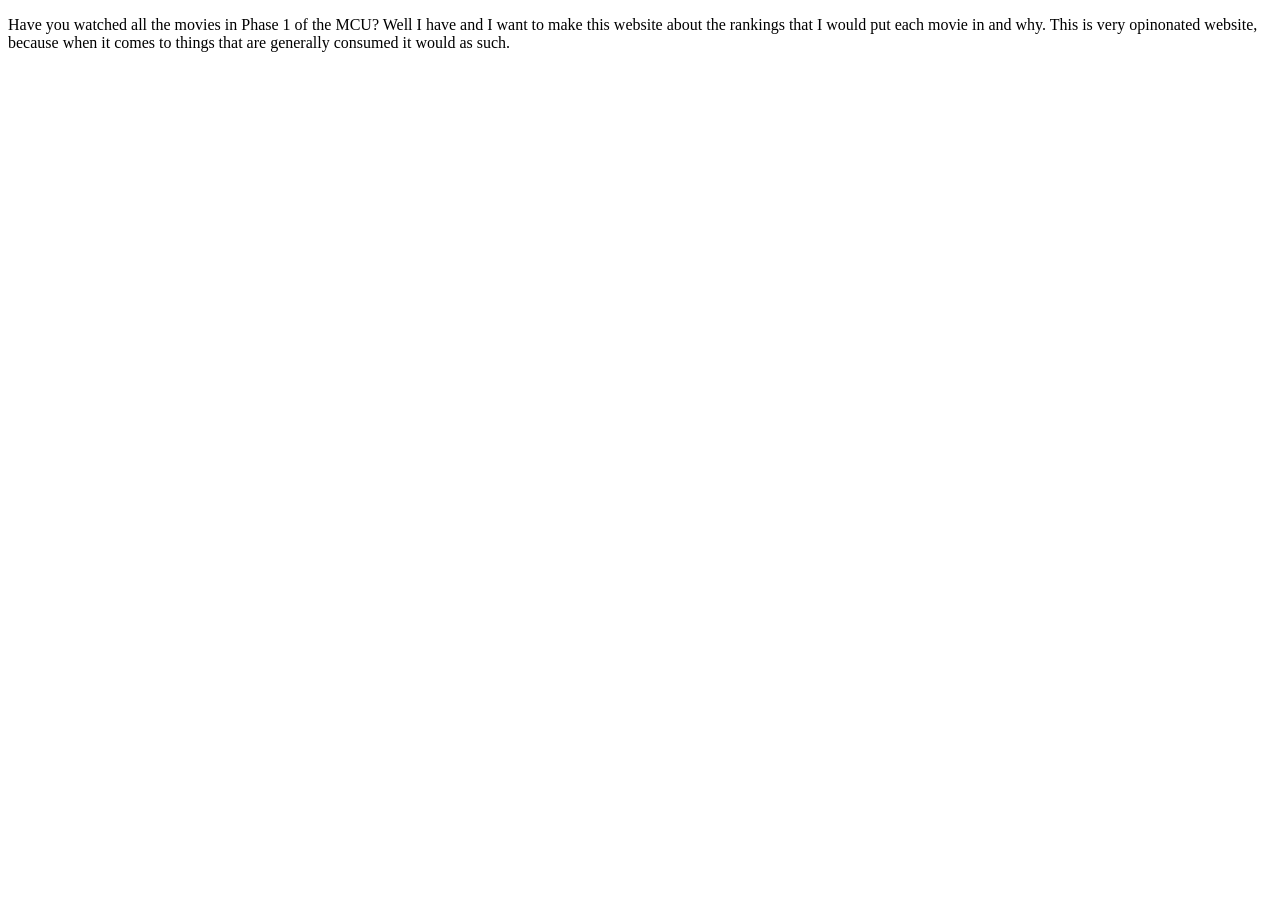
==== MCUP1.html @ 2190bfaa "updated entire file" ====
<!DOCTYPE html>
    <html>
      <head>
        <title>
            MCU Phase 1 Ranked
        </title>
      </head>
      <body>
        <p>
          Have you watched all the movies in Phase 1 of the MCU? Well I have and I want to make this website about the rankings that I would put each movie in and why.
          This is very opinonated website, because when it comes to things that are generally consumed it would as such.
        </p>

          <body>

            </body>
      </body>

      <!DOCTYPE html>
      <html lang="en" dir="ltr">
        <head>
          <meta charset="utf-8">
          <title></title>
        </head>
        <body>

        </body>
      </html>
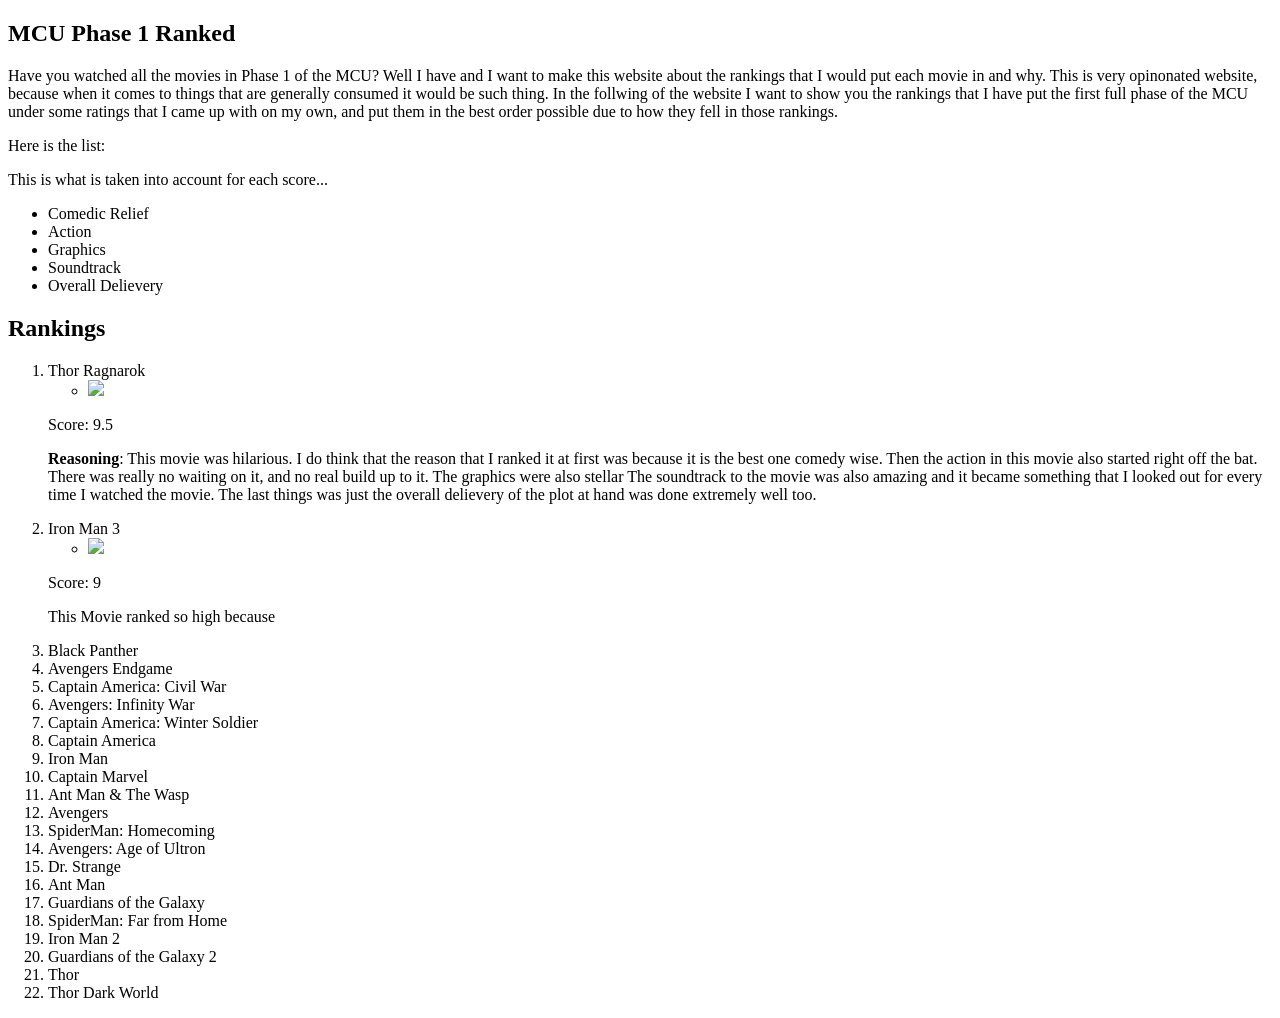
==== commit 38a46e86: "updated my website tried to add pictures began to rank and add comments on movies  Still need to cle" ====
--- a/MCUP1.html
+++ b/MCUP1.html
@@ -6,24 +6,82 @@
             MCU Phase 1 Ranked
         </title>
       </head>
+        <h2> MCU Phase 1 Ranked </h2>
       <body>
         <p>
           Have you watched all the movies in Phase 1 of the MCU? Well I have and I want to make this website about the rankings that I would put each movie in and why.
-          This is very opinonated website, because when it comes to things that are generally consumed it would as such.
-        </p>
+          This is very opinonated website, because when it comes to things that are generally consumed it would be such thing. In the follwing of the website I want to
+          show you the rankings that I have put the first full phase of the MCU under some ratings that I came up with on my own, and put them in the best order
+          possible due to how they fell in those rankings.
+          </p>
 
-          <body>
+            <p>
+              Here is the list:
+            </p>
 
-            </body>
+            <p>
+              This is what is taken into account for each score...
+              <ul>
+                <li>Comedic Relief</li>
+                <li>Action</li>
+                <li>Graphics</li>
+                <li>Soundtrack</li>
+                <li>Overall Delievery</li>
+              </ul>
+            </p>
+
+            <h2> Rankings </h2>
+            <ol>
+
+              <li>Thor Ragnarok </li>
+              <ul>
+                <li>
+                  <img src = '<p style="font-size: 0.9rem;font-style: italic;"><img style="display: block;" src="https://live.staticflickr.com/4302/36058218406_15b5ce3166_b.jpg" alt="New Thor: Ragnarok Poster Released!"><a href="https://www.flickr.com/photos/92461652@N07/36058218406">"New Thor: Ragnarok Poster Released!"</a><span> by <a href="https://www.flickr.com/photos/92461652@N07">AntMan3001</a></span> is licensed under <a href="https://creativecommons.org/licenses/by-sa/2.0/?ref=ccsearch&atype=html" style="margin-right: 5px;">CC BY-SA 2.0</a><a href="https://creativecommons.org/licenses/by-sa/2.0/?ref=ccsearch&atype=html" target="_blank" rel="noopener noreferrer" style="display: inline-block;white-space: none;margin-top: 2px;margin-left: 3px;height: 22px !important;"><img style="height: inherit;margin-right: 3px;display: inline-block;" src="https://search.creativecommons.org/static/img/cc_icon.svg?image_id=8d9920e7-f110-44e7-b53b-04dc42318c46" /><img style="height: inherit;margin-right: 3px;display: inline-block;" src="https://search.creativecommons.org/static/img/cc-by_icon.svg" /><img style="height: inherit;margin-right: 3px;display: inline-block;" src="https://search.creativecommons.org/static/img/cc-sa_icon.svg" /></a></p>'> </a>
+                  </li>
+              </ul>
+                <p>
+                  Score: 9.5
+                </p>
+                <p>
+                  <strong> Reasoning</strong>: This movie was hilarious. I do think that the reason that I ranked it at first was because it is the best one comedy wise.
+                  Then the action in this movie also started right off the bat. There was really no waiting on it, and no real build up to it. The graphics were also stellar
+                  The soundtrack to the movie was also amazing and it became something that I looked out for every time I watched the movie. The last things was just the overall
+                  delievery of the plot at hand was done extremely well too.
+                </p>
+              <li>Iron Man 3 </li>
+              <ul>
+                <li>
+                  <img src = '<p style="font-size: 0.9rem;font-style: italic;"><img style="display: block;" src="https://live.staticflickr.com/4202/33944983923_e8da0ba4f3.jpg" alt="Best HD Iron man 3 facebook cover"><a href="https://www.flickr.com/photos/149812394@N07/33944983923">"Best HD Iron man 3 facebook cover"</a><span> by <a href="https://www.flickr.com/photos/149812394@N07">Tatiana_0000</a></span> is licensed under <a href="https://creativecommons.org/licenses/by/2.0/?ref=ccsearch&atype=html" style="margin-right: 5px;">CC BY 2.0</a><a href="https://creativecommons.org/licenses/by/2.0/?ref=ccsearch&atype=html" target="_blank" rel="noopener noreferrer" style="display: inline-block;white-space: none;margin-top: 2px;margin-left: 3px;height: 22px !important;"><img style="height: inherit;margin-right: 3px;display: inline-block;" src="https://search.creativecommons.org/static/img/cc_icon.svg?image_id=1956b267-7a98-4ac1-8b3e-7dfa8ea53583" /><img style="height: inherit;margin-right: 3px;display: inline-block;" src="https://search.creativecommons.org/static/img/cc-by_icon.svg" /></a></p>'
+                </li>
+              </ul>
+              <p>
+                Score: 9
+              </p>
+              This Movie ranked so high because 
+              <p>
+              </p>
+              <li>Black Panther </li>
+              <li>Avengers Endgame</li>
+              <li>Captain America: Civil War </li>
+              <li>Avengers: Infinity War </li>
+              <li>Captain America: Winter Soldier</li>
+              <li> Captain America</li>
+              <li> Iron Man </li>
+              <li>Captain Marvel</li>
+              <li> Ant Man & The Wasp</li>
+              <li>Avengers</li>
+              <li> SpiderMan: Homecoming </li>
+              <li> Avengers: Age of Ultron</li>
+              <li>Dr. Strange</li>
+              <li> Ant Man</li>
+              <li> Guardians of the Galaxy</li>
+              <li> SpiderMan: Far from Home</li>
+              <li>Iron Man 2 </li>
+              <li> Guardians of the Galaxy 2 </li>
+              <li>Thor</li>
+              <li>Thor Dark World</li>
+            </ol>
+
+
+
       </body>
-
-      <!DOCTYPE html>
-      <html lang="en" dir="ltr">
-        <head>
-          <meta charset="utf-8">
-          <title></title>
-        </head>
-        <body>
-
-        </body>
-      </html>
